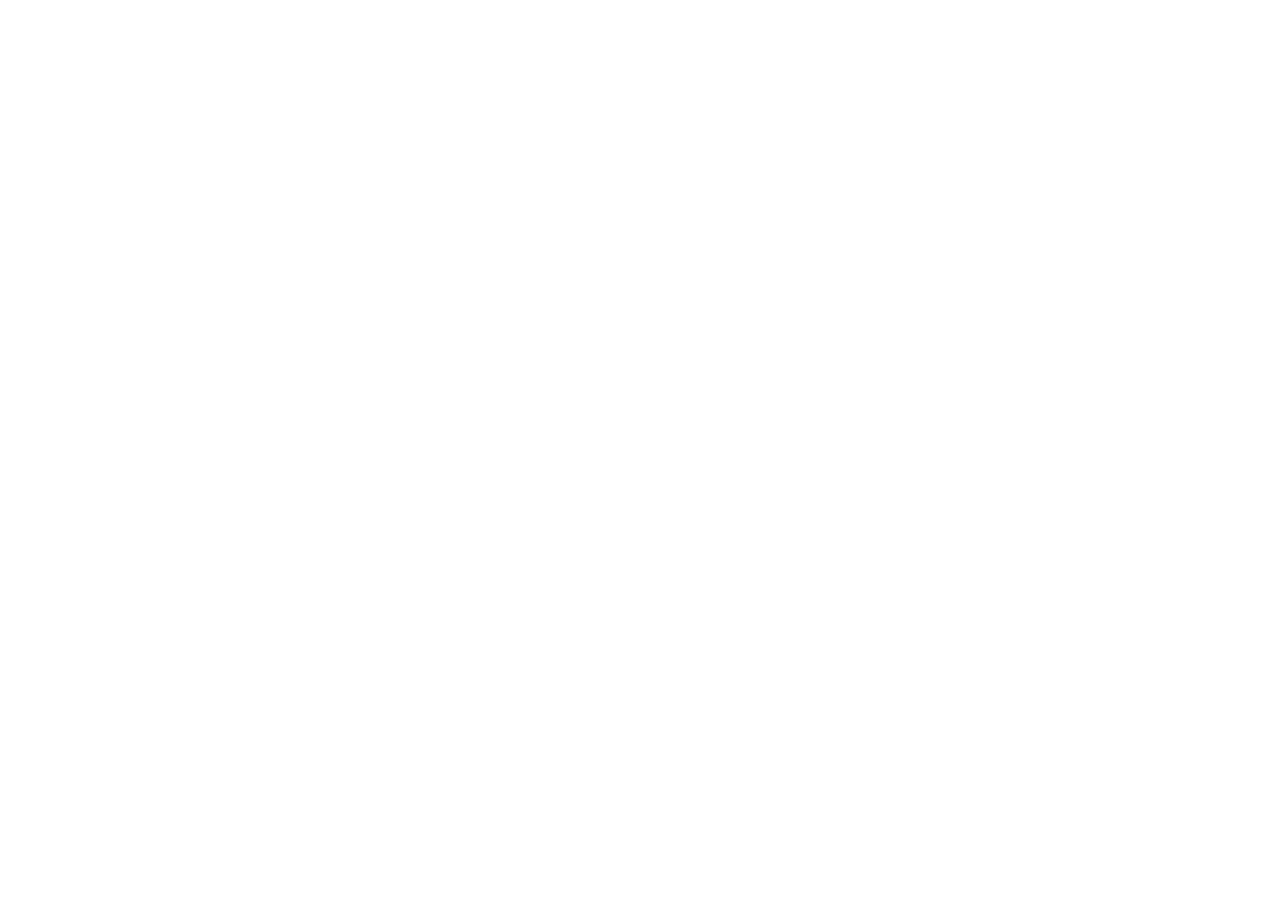
==== test001.html @ 82984a3e "001" ====
<!DOCTYPE html>
<html>
	<head>
		<meta charset="UTF-8">
		<meta name="viewport" content="width=device-width,initial-scale=1,minimum-scale=1,maximum-scale=1,user-scalable=no" />
		<title></title>
		<script src="http://libs.baidu.com/jquery/2.0.0/jquery.min.js"></script>
	</head>
<style>
	
</style>
	<body>
		<div>
			
		</div>
	</body>
</html>
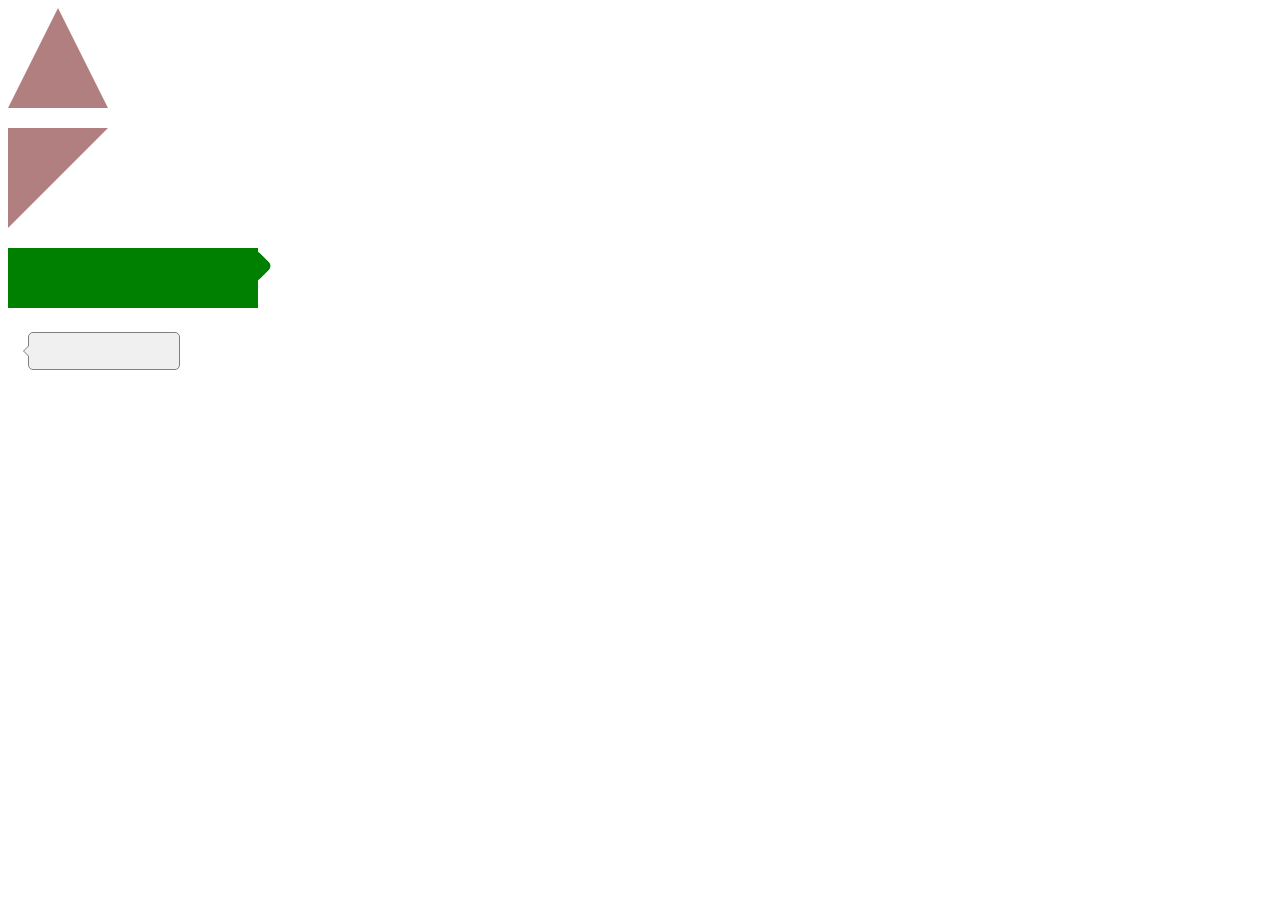
==== commit bf533964: "002" ====
--- a/test001.html
+++ b/test001.html
@@ -3,15 +3,84 @@
 	<head>
 		<meta charset="UTF-8">
 		<meta name="viewport" content="width=device-width,initial-scale=1,minimum-scale=1,maximum-scale=1,user-scalable=no" />
-		<title></title>
+		<title>聊天气泡</title>
 		<script src="http://libs.baidu.com/jquery/2.0.0/jquery.min.js"></script>
 	</head>
 <style>
-	
+	div{
+		margin-bottom:20px;
+	}
+	.a1{
+		width:0;
+		height:0;
+		border-left:50px solid transparent;
+		border-right:50px solid transparent;
+		border-bottom:100px solid rgba(99,0,0,0.5);
+	}
+	.a2{
+		width:0;
+		height:0;
+		border-right:100px solid transparent;
+		border-top:100px solid rgba(99,0,0,0.5);
+	}
+	.a3{
+	  position: relative;
+	  display: inline-block;
+	  width: 250px;
+	  height:60px;
+	  background-color:green;
+	}
+	.a3::before{
+	  	position: absolute;
+	  	left:236px;
+	  	top:6px;
+	  	content:'';
+	  	width:20px;
+	  	height:20px;
+	 	border:2px solid transparent;
+	  	border-radius:6px;
+	  	background-color:green;
+	  	transform:rotate(45deg);
+	  	z-index: -1;
+	}
+	.a4{
+		line-height: 36px;
+        text-align: center;
+        margin-left: 20px;
+        position: relative;
+        width: 150px;
+        height: 36px;
+        border-radius: 5px;
+        border: 1px solid #7f7f7f;
+        background: #f0f0f0;
+	}
+	.a4:before,.a4:after{
+		content: "";
+        position: absolute;
+        border: 6px solid transparent;
+        top: 12px;
+	}
+    .a4:before{
+        left: -11px;
+        border-right-color: #f0f0f0;
+        z-index: 1;
+    }
+    .a4:after{
+        left: -12px;
+        border-right-color: #7f7f7f;
+        z-index: 0;
+    }
 </style>
 	<body>
-		<div>
-			
-		</div>
+		<div class="a1"></div>
+		<div class="a2"></div>
+		<div class='a3'></div>
+		<div class='a4'></div>
+		
+		
+		
+<script type="text/javascript">
+
+</script>
 	</body>
 </html>
